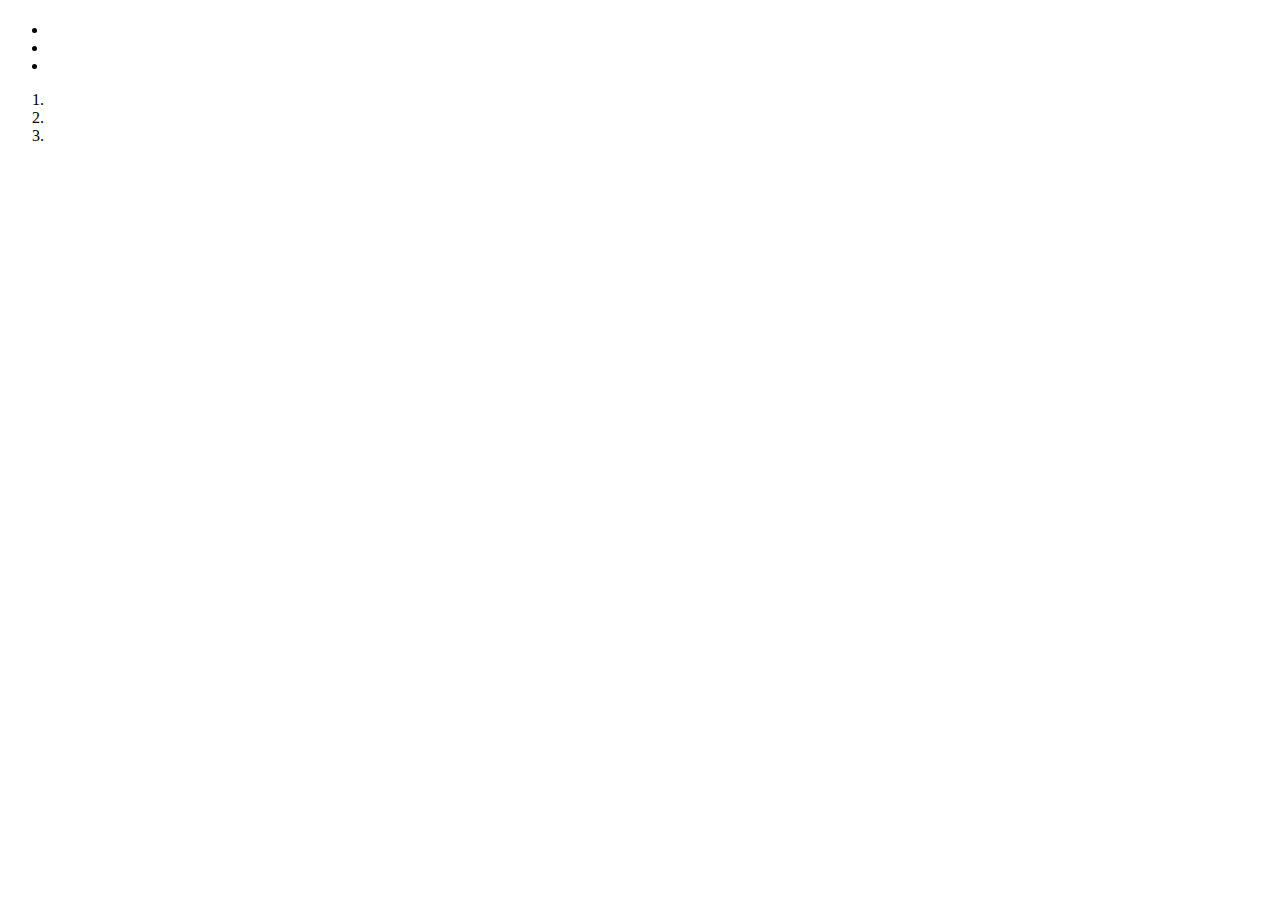
==== index2.html @ 31a7a19d "to add read 3" ====
<!DOCTYPE html>
<html lang="en">
<head>
    <meta charset="UTF-8">
    <meta name="viewport" content="width=device-width, initial-scale=1.0">
    <title>Automobile hub</title>
    <link rel="stylesheet" href="css/style.css">
</head>
<body>
    <header>

    </header>
    <main>
        <section>
            <h1>            </h1>
            <p>  </p>

<ul>
    <li></li>
    <li></li>
    <li></li>
</ul>
<ol>
    <li></li>
    <li></li>
    <li></li>
</ol>
<p></p>
<p></p>
<p></p>

        </section>
    </main>
</body>
</html>
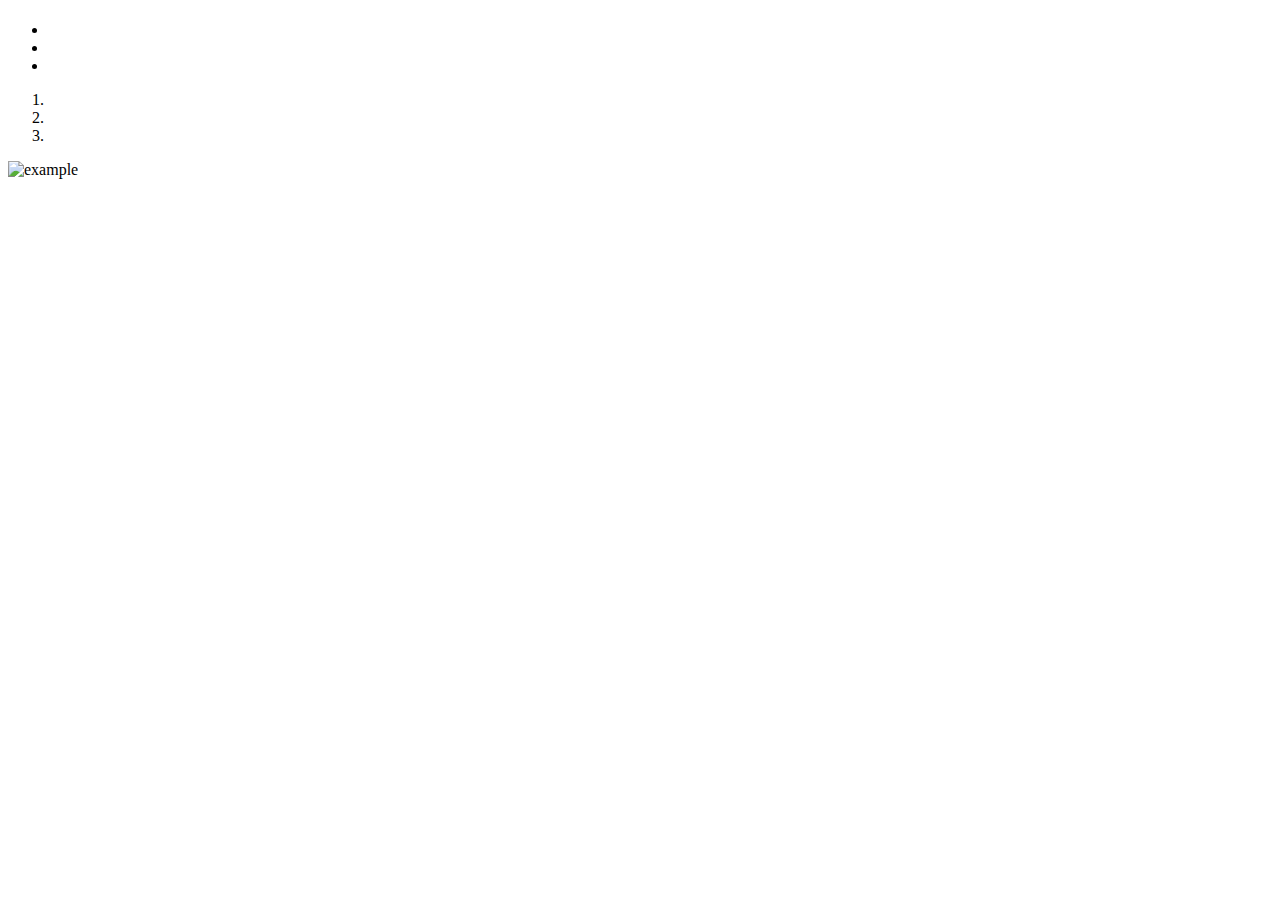
==== commit 16b77752: "read4 initial" ====
--- a/index2.html
+++ b/index2.html
@@ -28,8 +28,10 @@
 <p></p>
 <p></p>
 <p></p>
+<img src="C:\Users\Student\Desktop\pic 2 imge.png" alt="example"/>
+
 
         </section>
     </main>
 </body>
-</html>+</html>
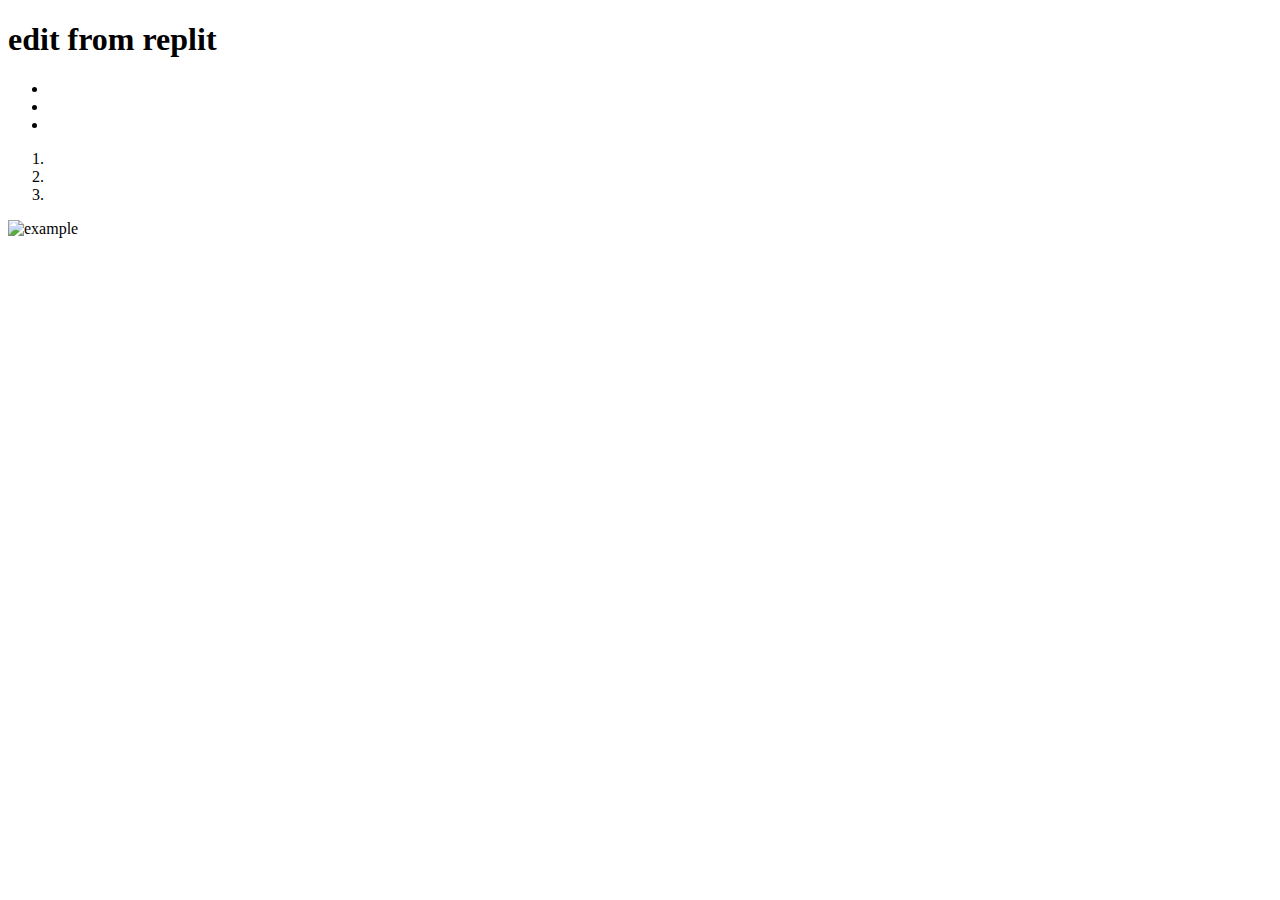
==== commit 8dbcd389: "repl edition" ====
--- a/index2.html
+++ b/index2.html
@@ -12,7 +12,7 @@
     </header>
     <main>
         <section>
-            <h1>            </h1>
+            <h1> edit from replit </h1>
             <p>  </p>
 
 <ul>
